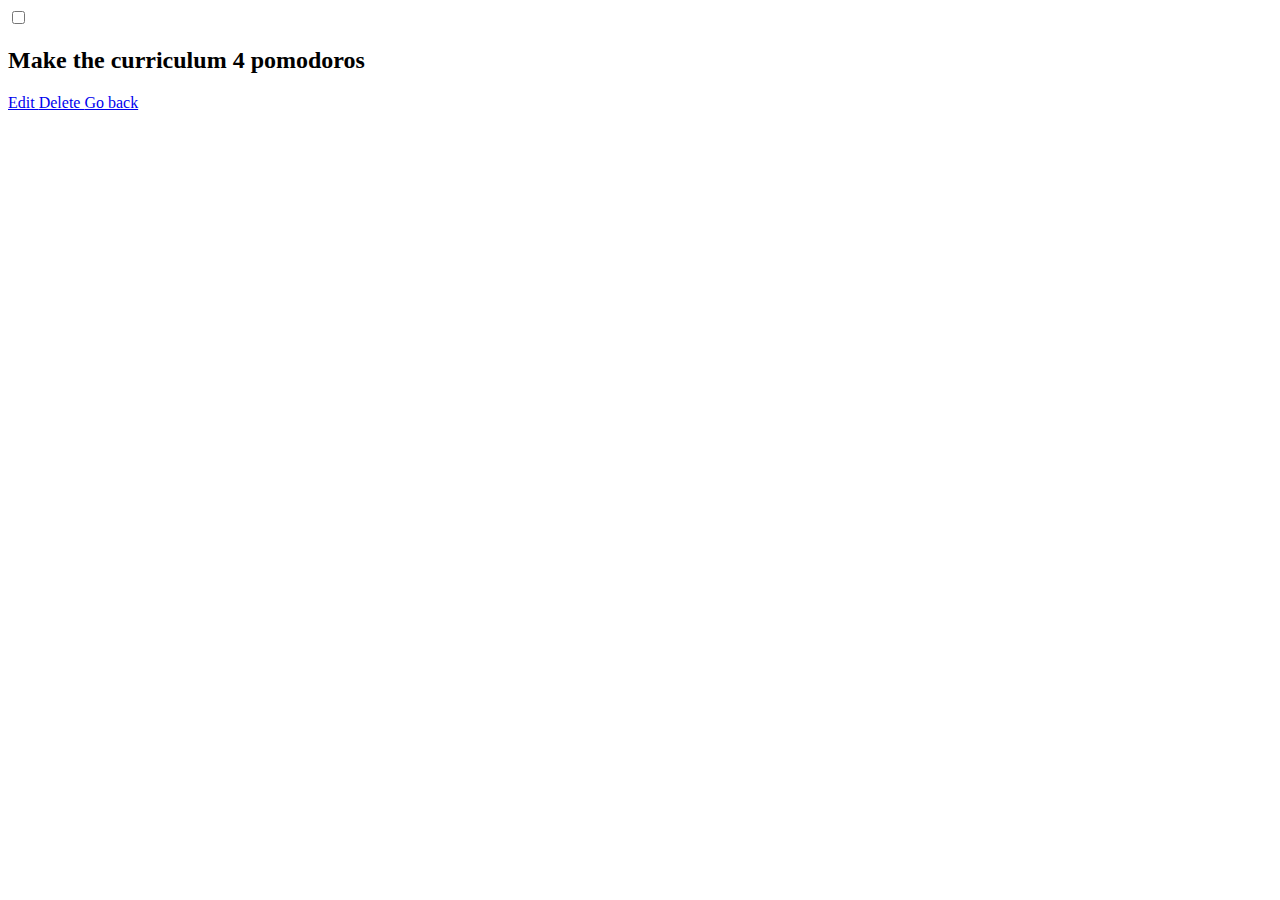
==== show.html @ 28263ed8 "add link" ====
<html>
    <head>
        <title>
            To-Do List Application
        </title>
    </head>
    <body>
        <input type = "checkbox"/>
        <h2>
            Make the curriculum 4 pomodoros
        </h2>
        <a href="#"> Edit </a>
        <a href="#"> Delete </a>
        <a href="index.html"> Go back </a>
    </body>
</html>
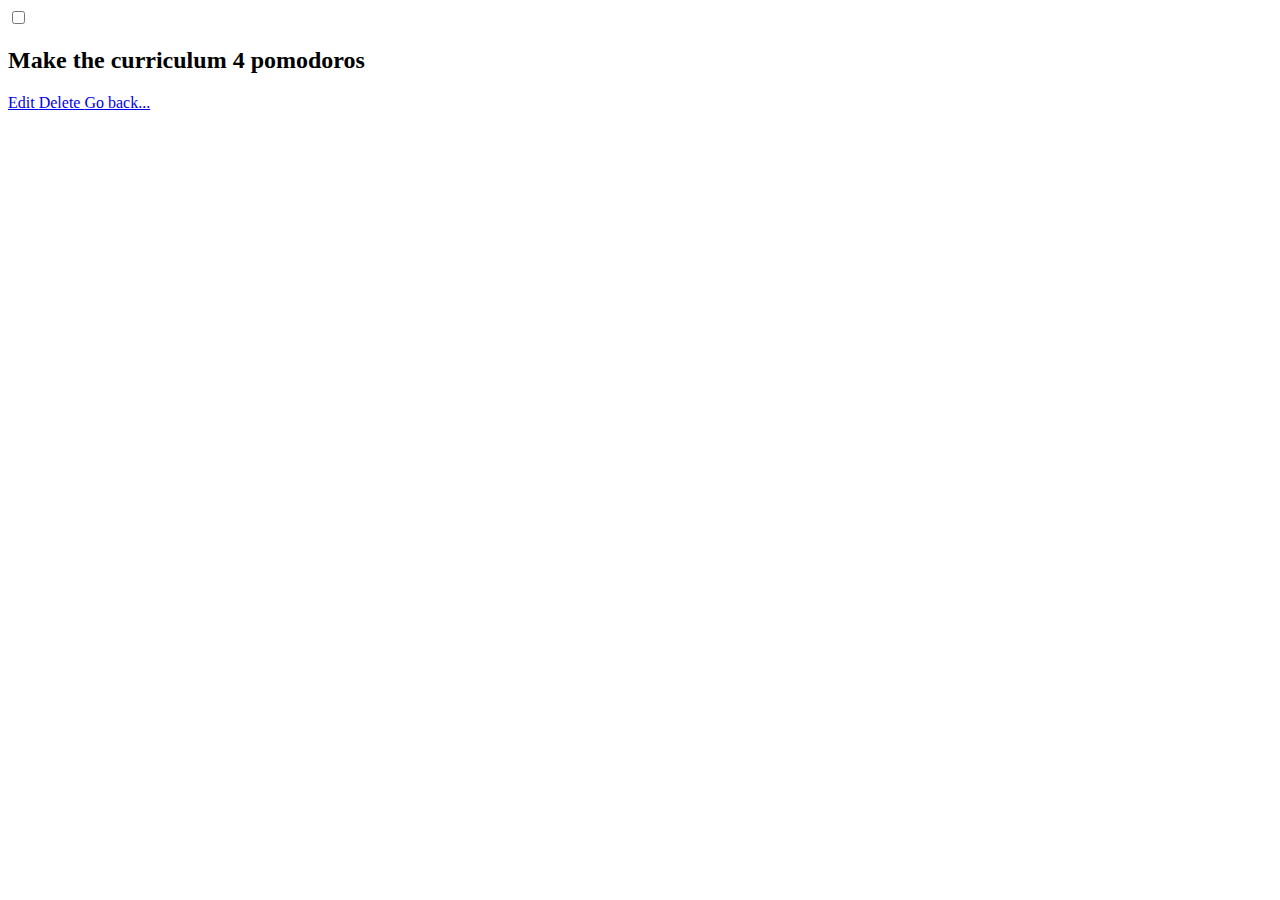
==== commit ae5cb915: "new files java" ====
--- a/show.html
+++ b/show.html
@@ -11,6 +11,6 @@
         </h2>
         <a href="#"> Edit </a>
         <a href="#"> Delete </a>
-        <a href="index.html"> Go back </a>
+        <a href="index.html"> Go back... </a>
     </body>
 </html>